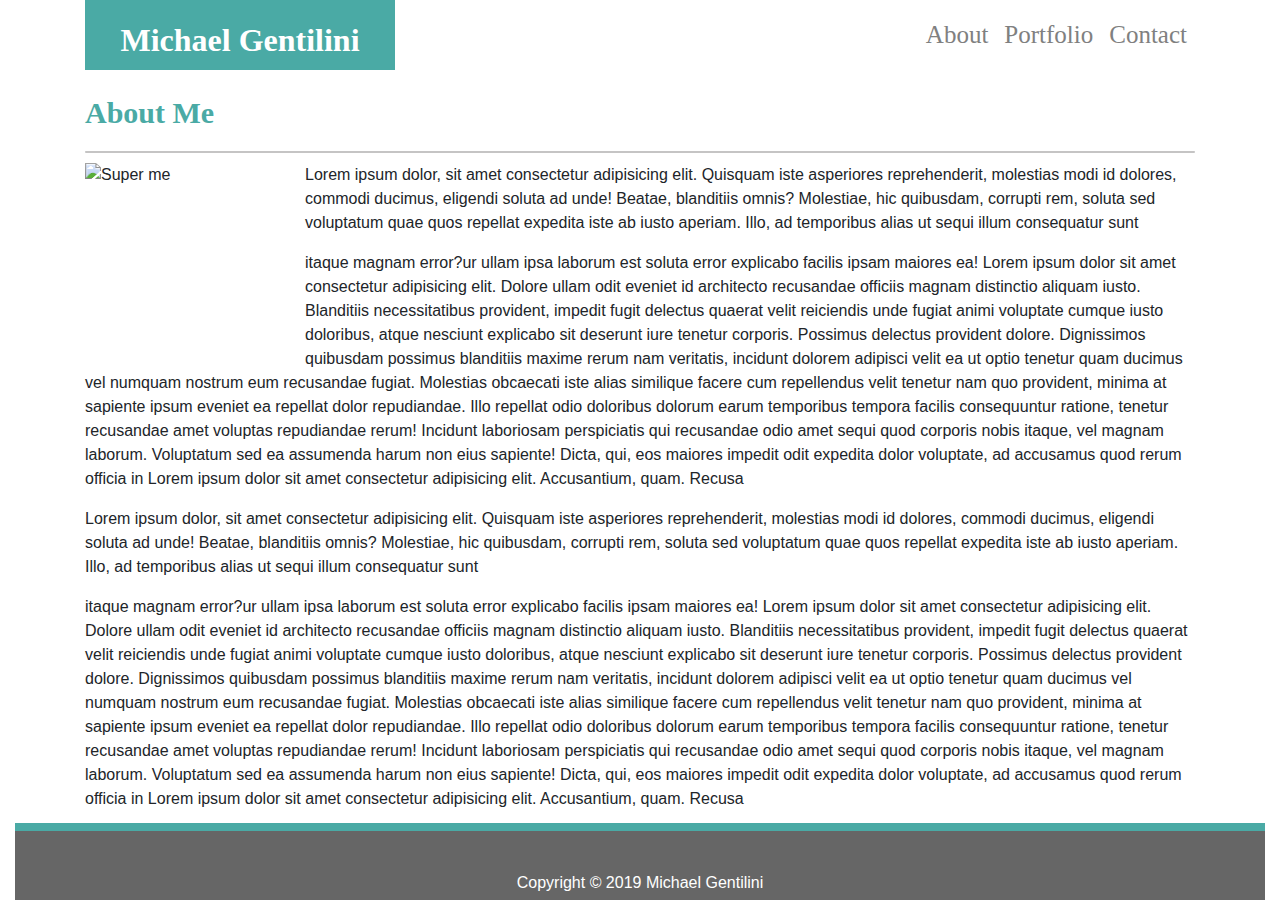
==== index.html @ 05b47037 "over 90% complete, issue with padding/margin" ====
<!DOCTYPE html>
<html lang="en">

<head>
  <meta charset="UTF-8">
  <meta name="viewport" content="width=device-width, initial-scale=1.0">
  <meta http-equiv="X-UA-Compatible" content="ie=edge">
  <link rel="stylesheet" href="https://cdnjs.cloudflare.com/ajax/libs/twitter-bootstrap/4.3.1/css/bootstrap.min.css">
  <link rel="stylesheet" href="https://use.fontawesome.com/releases/v5.7.2/css/all.css">
  <link rel="stylesheet" href="style.css">
  <title>Bootstrap-Portfolio</title>
</head>

<body>

  <header>
    <div class="container-fluid">

      <nav class="navbar navbar-expand-lg navbar" style="background-color: #ffffff;">

        <div class="container">
          <a class="navbar-brand custom-brand" href="./index.html">Michael Gentilini</a>

          <button class="navbar-toggler d-lg-none" type="button" data-toggle="collapse" data-target="#collapsibleNavId"
            aria-controls="collapsibleNavId" aria-expanded="false" aria-label="Toggle navigation"><i class="fas fa-bars fa-2x"></i></button>

          <div class="collapse navbar-collapse justify-content-end" id="collapsibleNavId">
            <ul class="navbar-nav mt-2 mt-lg-0">
              <li class="nav-item active">
                <a class="nav-link" href="./index.html">About</a>
              </li>
              <li class="nav-item">
                <a class="nav-link" href="./portfolio.html">Portfolio</a>
              </li>
              <li class="nav-item">
                <a class="nav-link" href="./contact.html">Contact</a>
              </li>
            </ul>
          </div>

        </div>
      </nav>
    </div>
  </header>

  <section>
    <div class="container" style="background-color: #ffffff;">
      <div class="title">
        <heading>
          <h1>About Me</h1>
        </heading>
        <hr>
      </div>
      <img class="headshot" src="./Superman Headshot.jpg" alt="Super me" align="left" width="200" height="200">

      <p>Lorem ipsum dolor, sit amet consectetur adipisicing elit. Quisquam iste asperiores reprehenderit,
        molestias
        modi
        id dolores, commodi ducimus, eligendi soluta ad unde! Beatae, blanditiis omnis? Molestiae, hic quibusdam,
        corrupti rem, soluta sed voluptatum quae quos repellat expedita iste ab iusto aperiam. Illo, ad temporibus
        alias
        ut sequi illum consequatur sunt</p>
      <p> itaque magnam error?ur ullam ipsa laborum est
        soluta error explicabo facilis ipsam maiores ea!
        Lorem ipsum dolor sit amet consectetur adipisicing elit. Dolore ullam odit eveniet id architecto recusandae
        officiis magnam distinctio aliquam iusto. Blanditiis necessitatibus provident, impedit fugit delectus
        quaerat
        velit
        reiciendis unde fugiat animi voluptate cumque iusto doloribus, atque nesciunt explicabo sit deserunt iure
        tenetur
        corporis. Possimus delectus provident dolore. Dignissimos quibusdam possimus blanditiis maxime rerum nam
        veritatis,
        incidunt dolorem adipisci velit ea ut optio tenetur quam ducimus vel numquam nostrum eum recusandae fugiat.
        Molestias obcaecati iste alias similique facere cum repellendus velit tenetur nam quo provident, minima at
        sapiente
        ipsum eveniet ea repellat dolor repudiandae. Illo repellat odio doloribus dolorum earum temporibus tempora
        facilis
        consequuntur ratione, tenetur recusandae amet voluptas repudiandae rerum! Incidunt laboriosam perspiciatis
        qui
        recusandae odio amet sequi quod corporis nobis itaque, vel magnam laborum. Voluptatum sed ea assumenda
        harum
        non
        eius sapiente! Dicta, qui, eos maiores impedit odit expedita dolor voluptate, ad accusamus quod rerum
        officia
        in
        Lorem ipsum dolor sit amet consectetur adipisicing elit. Accusantium, quam. Recusa</p>
      <p>Lorem ipsum dolor, sit amet consectetur adipisicing elit. Quisquam iste asperiores reprehenderit,
        molestias
        modi
        id dolores, commodi ducimus, eligendi soluta ad unde! Beatae, blanditiis omnis? Molestiae, hic quibusdam,
        corrupti rem, soluta sed voluptatum quae quos repellat expedita iste ab iusto aperiam. Illo, ad temporibus
        alias
        ut sequi illum consequatur sunt</p>
      <p> itaque magnam error?ur ullam ipsa laborum est
        soluta error explicabo facilis ipsam maiores ea!
        Lorem ipsum dolor sit amet consectetur adipisicing elit. Dolore ullam odit eveniet id architecto recusandae
        officiis magnam distinctio aliquam iusto. Blanditiis necessitatibus provident, impedit fugit delectus
        quaerat
        velit
        reiciendis unde fugiat animi voluptate cumque iusto doloribus, atque nesciunt explicabo sit deserunt iure
        tenetur
        corporis. Possimus delectus provident dolore. Dignissimos quibusdam possimus blanditiis maxime rerum nam
        veritatis,
        incidunt dolorem adipisci velit ea ut optio tenetur quam ducimus vel numquam nostrum eum recusandae fugiat.
        Molestias obcaecati iste alias similique facere cum repellendus velit tenetur nam quo provident, minima at
        sapiente
        ipsum eveniet ea repellat dolor repudiandae. Illo repellat odio doloribus dolorum earum temporibus tempora
        facilis
        consequuntur ratione, tenetur recusandae amet voluptas repudiandae rerum! Incidunt laboriosam perspiciatis
        qui
        recusandae odio amet sequi quod corporis nobis itaque, vel magnam laborum. Voluptatum sed ea assumenda
        harum
        non
        eius sapiente! Dicta, qui, eos maiores impedit odit expedita dolor voluptate, ad accusamus quod rerum
        officia
        in
        Lorem ipsum dolor sit amet consectetur adipisicing elit. Accusantium, quam. Recusa</p>
    </div>
  </section>

  <div class="container-fluid fixed-bottom">
    <footer class=" footer">Copyright &copy; 2019 Michael Gentilini</footer>
  </div>

  </script>
  <script src="https://cdnjs.cloudflare.com/ajax/libs/jquery/3.3.1/jquery.slim.min.js"></script>
  <script src="https://cdnjs.cloudflare.com/ajax/libs/popper.js/1.14.7/umd/popper.min.js"></script>
  <script src="https://cdnjs.cloudflare.com/ajax/libs/twitter-bootstrap/4.3.1/js/bootstrap.min.js"></script>
</body>

</html>
---- style.css ----
.custom-brand {
  color: #ffffff;
  width: 310px;
  height: 70px;
  background-color: #4aaaa5;
  font-size: 32px;
  font-family: Georgia, 'Times New Roman', Times, serif;
  font-weight: 700;
  text-align: center;
  vertical-align: middle;
  line-height: 70px;
  margin: -10px 0;
  float: left;
}

.custom-brand:hover {
  color: #6FFFF7;
}

.fa-bars {
  color: #4aaaa5;
}

.navbar-toggler-icon {
  color: #4aaaa5;
}

li a {
  color: grey;
  font-size: 25px;
  font-family: Georgia, 'Times New Roman', Times, serif;
}

heading h1 {
  font-size: 30px;

  font-weight: 900;
  font-family: Georgia, 'Times New Roman', Times, serif;
}

body {
  background-image: url("./white_carbon_@2X.png");
}

section {
  margin-top: 25px;
}

footer {
  background-color: #666666;
  border-top: 8px solid #4aaaa5;
  color: #ffffff;
  text-align: center;
  padding-top: 40px;
  padding-bottom: 5px;
}

img {
  margin-right: 20px;
}

h1 {
  color: #4aaaa5;
}

h1,
h2,
h3,
h4,
h5,
h6 {
  font-family: Georgia, 'Times New Roman', Times, serif;
}

hr {
  height: 1px;
  border-style: solid;
  border-color: #c5c4c4;
  border-radius: 10px;
  background-color: #c5c4c4;
  margin-bottom: 10px;
  margin-top: 20px;
}

/* boxes in portfolio */

.box {
  margin: 1em 1em;
  text-align: center;
  /* background-image: url(//unsplash.it/489/600); */
  background-repeat: no-repeat;
  height: 200px;
  width: 300px;
}

.label {
  background-color: #4aaaa5;
  text-align: center;
  line-height: 45px;
  color: white;
  font-size: 25px;
  font-weight: 600;
  margin: 148px -15px 0 -15px;

}

.box1 {
  background-image: url(//unsplash.it/855);
}

.box2 {
  background-image: url(//unsplash.it/469/345);
}

.box3 {
  background-image: url(//unsplash.it/847);
}

.box4 {
  background-image: url(//unsplash.it/489/600);
}

.box5 {
  background-image: url(//unsplash.it/469/600);
}

.box6 {
  background-image: url(//unsplash.it/660);
}
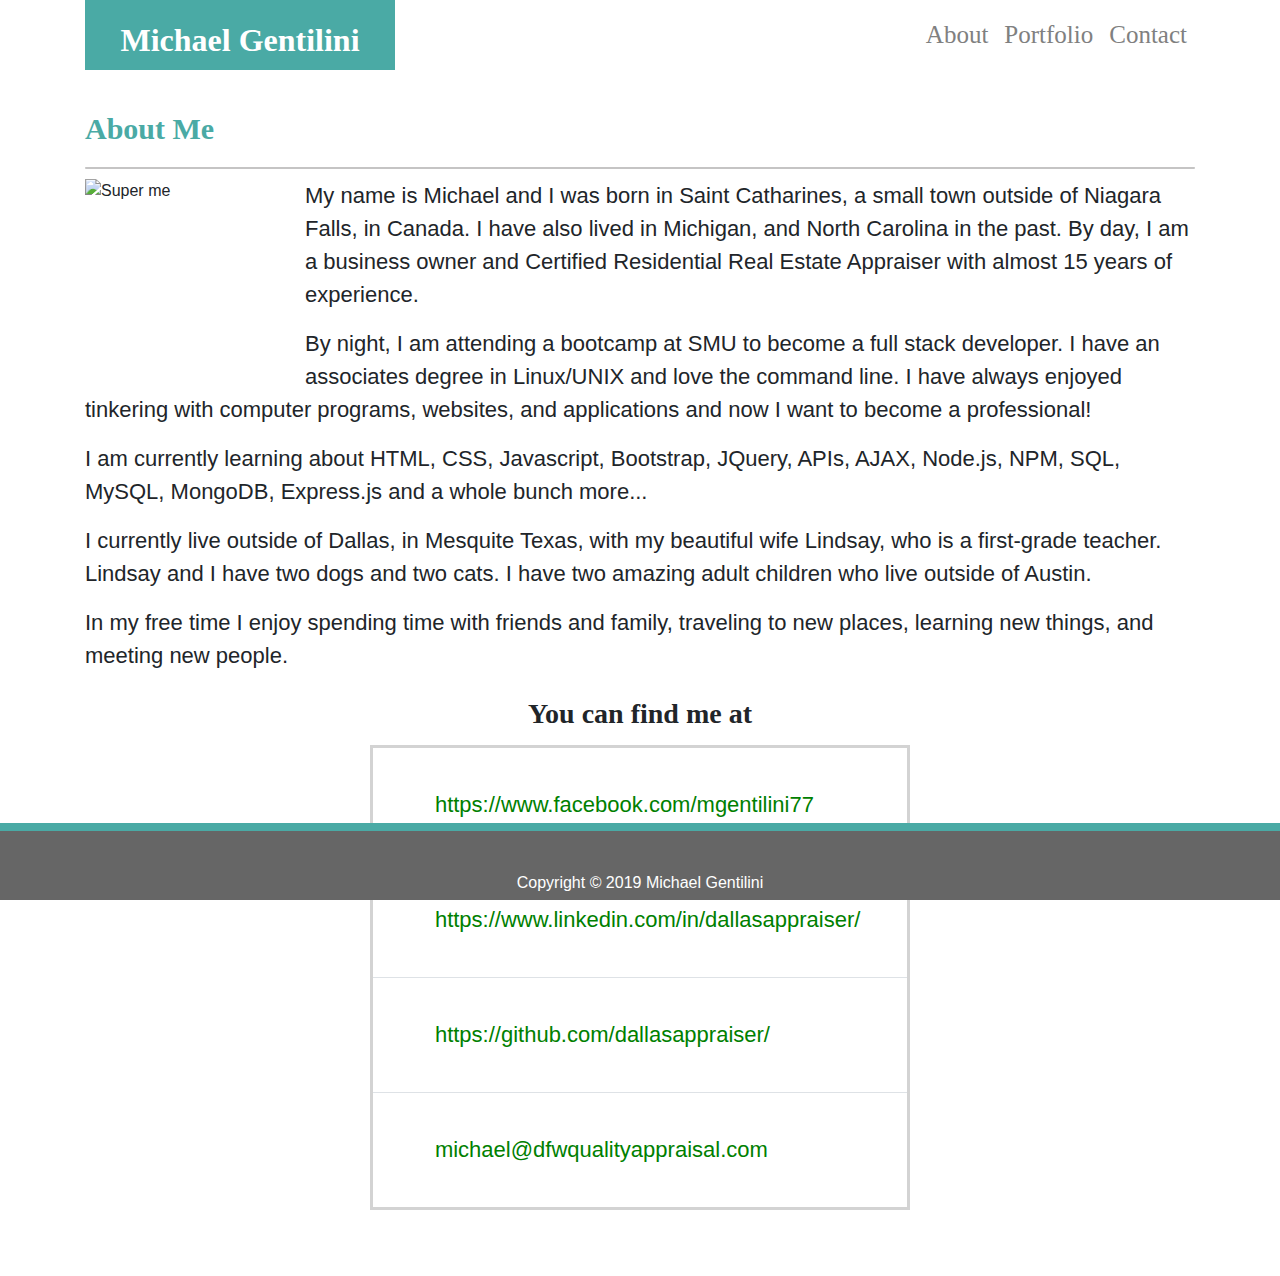
==== commit 224173ff: "Add files via upload" ====
--- a/index.html
+++ b/index.html
@@ -1,131 +1,117 @@
-<!DOCTYPE html>
-<html lang="en">
-
-<head>
-  <meta charset="UTF-8">
-  <meta name="viewport" content="width=device-width, initial-scale=1.0">
-  <meta http-equiv="X-UA-Compatible" content="ie=edge">
-  <link rel="stylesheet" href="https://cdnjs.cloudflare.com/ajax/libs/twitter-bootstrap/4.3.1/css/bootstrap.min.css">
-  <link rel="stylesheet" href="https://use.fontawesome.com/releases/v5.7.2/css/all.css">
-  <link rel="stylesheet" href="style.css">
-  <title>Bootstrap-Portfolio</title>
-</head>
-
-<body>
-
-  <header>
-    <div class="container-fluid">
-
-      <nav class="navbar navbar-expand-lg navbar" style="background-color: #ffffff;">
-
-        <div class="container">
-          <a class="navbar-brand custom-brand" href="./index.html">Michael Gentilini</a>
-
-          <button class="navbar-toggler d-lg-none" type="button" data-toggle="collapse" data-target="#collapsibleNavId"
-            aria-controls="collapsibleNavId" aria-expanded="false" aria-label="Toggle navigation"><i class="fas fa-bars fa-2x"></i></button>
-
-          <div class="collapse navbar-collapse justify-content-end" id="collapsibleNavId">
-            <ul class="navbar-nav mt-2 mt-lg-0">
-              <li class="nav-item active">
-                <a class="nav-link" href="./index.html">About</a>
-              </li>
-              <li class="nav-item">
-                <a class="nav-link" href="./portfolio.html">Portfolio</a>
-              </li>
-              <li class="nav-item">
-                <a class="nav-link" href="./contact.html">Contact</a>
-              </li>
-            </ul>
-          </div>
-
-        </div>
-      </nav>
-    </div>
-  </header>
-
-  <section>
-    <div class="container" style="background-color: #ffffff;">
-      <div class="title">
-        <heading>
-          <h1>About Me</h1>
-        </heading>
-        <hr>
-      </div>
-      <img class="headshot" src="./Superman Headshot.jpg" alt="Super me" align="left" width="200" height="200">
-
-      <p>Lorem ipsum dolor, sit amet consectetur adipisicing elit. Quisquam iste asperiores reprehenderit,
-        molestias
-        modi
-        id dolores, commodi ducimus, eligendi soluta ad unde! Beatae, blanditiis omnis? Molestiae, hic quibusdam,
-        corrupti rem, soluta sed voluptatum quae quos repellat expedita iste ab iusto aperiam. Illo, ad temporibus
-        alias
-        ut sequi illum consequatur sunt</p>
-      <p> itaque magnam error?ur ullam ipsa laborum est
-        soluta error explicabo facilis ipsam maiores ea!
-        Lorem ipsum dolor sit amet consectetur adipisicing elit. Dolore ullam odit eveniet id architecto recusandae
-        officiis magnam distinctio aliquam iusto. Blanditiis necessitatibus provident, impedit fugit delectus
-        quaerat
-        velit
-        reiciendis unde fugiat animi voluptate cumque iusto doloribus, atque nesciunt explicabo sit deserunt iure
-        tenetur
-        corporis. Possimus delectus provident dolore. Dignissimos quibusdam possimus blanditiis maxime rerum nam
-        veritatis,
-        incidunt dolorem adipisci velit ea ut optio tenetur quam ducimus vel numquam nostrum eum recusandae fugiat.
-        Molestias obcaecati iste alias similique facere cum repellendus velit tenetur nam quo provident, minima at
-        sapiente
-        ipsum eveniet ea repellat dolor repudiandae. Illo repellat odio doloribus dolorum earum temporibus tempora
-        facilis
-        consequuntur ratione, tenetur recusandae amet voluptas repudiandae rerum! Incidunt laboriosam perspiciatis
-        qui
-        recusandae odio amet sequi quod corporis nobis itaque, vel magnam laborum. Voluptatum sed ea assumenda
-        harum
-        non
-        eius sapiente! Dicta, qui, eos maiores impedit odit expedita dolor voluptate, ad accusamus quod rerum
-        officia
-        in
-        Lorem ipsum dolor sit amet consectetur adipisicing elit. Accusantium, quam. Recusa</p>
-      <p>Lorem ipsum dolor, sit amet consectetur adipisicing elit. Quisquam iste asperiores reprehenderit,
-        molestias
-        modi
-        id dolores, commodi ducimus, eligendi soluta ad unde! Beatae, blanditiis omnis? Molestiae, hic quibusdam,
-        corrupti rem, soluta sed voluptatum quae quos repellat expedita iste ab iusto aperiam. Illo, ad temporibus
-        alias
-        ut sequi illum consequatur sunt</p>
-      <p> itaque magnam error?ur ullam ipsa laborum est
-        soluta error explicabo facilis ipsam maiores ea!
-        Lorem ipsum dolor sit amet consectetur adipisicing elit. Dolore ullam odit eveniet id architecto recusandae
-        officiis magnam distinctio aliquam iusto. Blanditiis necessitatibus provident, impedit fugit delectus
-        quaerat
-        velit
-        reiciendis unde fugiat animi voluptate cumque iusto doloribus, atque nesciunt explicabo sit deserunt iure
-        tenetur
-        corporis. Possimus delectus provident dolore. Dignissimos quibusdam possimus blanditiis maxime rerum nam
-        veritatis,
-        incidunt dolorem adipisci velit ea ut optio tenetur quam ducimus vel numquam nostrum eum recusandae fugiat.
-        Molestias obcaecati iste alias similique facere cum repellendus velit tenetur nam quo provident, minima at
-        sapiente
-        ipsum eveniet ea repellat dolor repudiandae. Illo repellat odio doloribus dolorum earum temporibus tempora
-        facilis
-        consequuntur ratione, tenetur recusandae amet voluptas repudiandae rerum! Incidunt laboriosam perspiciatis
-        qui
-        recusandae odio amet sequi quod corporis nobis itaque, vel magnam laborum. Voluptatum sed ea assumenda
-        harum
-        non
-        eius sapiente! Dicta, qui, eos maiores impedit odit expedita dolor voluptate, ad accusamus quod rerum
-        officia
-        in
-        Lorem ipsum dolor sit amet consectetur adipisicing elit. Accusantium, quam. Recusa</p>
-    </div>
-  </section>
-
-  <div class="container-fluid fixed-bottom">
-    <footer class=" footer">Copyright &copy; 2019 Michael Gentilini</footer>
-  </div>
-
-  </script>
-  <script src="https://cdnjs.cloudflare.com/ajax/libs/jquery/3.3.1/jquery.slim.min.js"></script>
-  <script src="https://cdnjs.cloudflare.com/ajax/libs/popper.js/1.14.7/umd/popper.min.js"></script>
-  <script src="https://cdnjs.cloudflare.com/ajax/libs/twitter-bootstrap/4.3.1/js/bootstrap.min.js"></script>
-</body>
-
+<!DOCTYPE html>
+<html lang="en">
+
+<head>
+  <meta charset="UTF-8">
+  <meta name="viewport" content="width=device-width, initial-scale=1.0">
+  <meta http-equiv="X-UA-Compatible" content="ie=edge">
+  <link rel="stylesheet" href="https://cdnjs.cloudflare.com/ajax/libs/twitter-bootstrap/4.3.1/css/bootstrap.min.css">
+  <link rel="stylesheet" href="https://use.fontawesome.com/releases/v5.7.2/css/all.css" integrity="sha384-fnmOCqbTlWIlj8LyTjo7mOUStjsKC4pOpQbqyi7RrhN7udi9RwhKkMHpvLbHG9Sr"
+    crossorigin="anonymous">
+  <link rel="stylesheet" href="style.css">
+  <title>Bootstrap-Portfolio</title>
+</head>
+
+<body>
+
+  <header>
+    <nav class="navbar navbar-expand-lg navbar" style="background-color: #ffffff;">
+
+      <div class="container">
+        <a class="navbar-brand custom-brand" href="./index.html">Michael Gentilini</a>
+
+        <button class="navbar-toggler d-lg-none" type="button" data-toggle="collapse" data-target="#collapsibleNavId"
+          aria-controls="collapsibleNavId" aria-expanded="false" aria-label="Toggle navigation"><i class="fas fa-bars fa-3x"></i></button>
+
+        <div class="collapse navbar-collapse justify-content-end" id="collapsibleNavId">
+          <ul class="navbar-nav mt-2 mt-lg-0">
+            <li class="nav-item active">
+              <a class="nav-link" href="./index.html">About</a>
+            </li>
+            <li class="nav-item">
+              <a class="nav-link" href="./portfolio.html">Portfolio</a>
+            </li>
+            <li class="nav-item">
+              <a class="nav-link" href="./contact.html">Contact</a>
+            </li>
+          </ul>
+        </div>
+
+      </div>
+    </nav>
+
+  </header>
+
+  <section>
+
+    <div class="container pt-3 pb-3" style="background-color: #ffffff;">
+      <div class="title">
+        <heading>
+          <h1>About Me</h1>
+        </heading>
+        <hr>
+      </div>
+      <img src="./Superman Headshot.jpg" class="img-fluid headshot" alt="Super me" align="left" width="200" height="200">
+
+      <p>My name is Michael and I was born in Saint Catharines, a small town outside of Niagara Falls, in Canada. I
+        have also lived in Michigan, and North Carolina in the past. By day, I am a business owner and Certified
+        Residential Real Estate Appraiser with almost 15 years of experience.
+      </p>
+
+      <p> By night, I am attending a bootcamp at SMU to become a full stack developer. I have an associates degree in
+        Linux/UNIX and love the command line. I have always enjoyed tinkering with computer programs, websites, and
+        applications and now I want to become a professional!</p>
+
+      <p>I am currently learning about HTML, CSS, Javascript, Bootstrap, JQuery, APIs, AJAX, Node.js, NPM, SQL,
+        MySQL, MongoDB, Express.js and a whole bunch more... </p>
+
+      <p>I currently live outside of Dallas, in Mesquite Texas, with my beautiful wife Lindsay, who is a first-grade
+        teacher. Lindsay and I have two dogs and two cats. I have two amazing adult children who
+        live outside of Austin. </p>
+
+      <p>In my free time I enjoy spending time with friends and family, traveling to new places, learning new things,
+        and meeting new people. </p>
+
+      <h3>You can find me at</h3>
+
+
+      <div class="container" id="mytable">
+        <table class="table table-hover" style="width: 50%; margin:auto; border:lightgrey solid;">
+          <thead>
+
+          </thead>
+          <tbody>
+            <tr>
+              <th scope="row">&nbsp;&nbsp;&nbsp;&nbsp;&nbsp;<i class="fab fa-facebook fa-3x"></i></th>
+              <td><a href="https://www.facebook.com/mgentilini77">https://www.facebook.com/mgentilini77</a></td>
+            </tr>
+            <tr>
+              <th scope="row">&nbsp;&nbsp;&nbsp;&nbsp;&nbsp;<i class="fab fa-linkedin fa-3x"></i></th>
+              <td><a href="https://www.linkedin.com/in/dallasappraiser/">https://www.linkedin.com/in/dallasappraiser/</a></td>
+            </tr>
+            <tr>
+              <th scope="row">&nbsp;&nbsp;&nbsp;&nbsp;&nbsp;<i class="fab fa-github-square fa-3x"></i></th>
+              <td><a href="https://github.com/dallasappraiser/">https://github.com/dallasappraiser/</a></td>
+
+            </tr>
+            <tr>
+              <th scope="row">&nbsp;&nbsp;&nbsp;&nbsp;&nbsp;<i class="fas fa-at fa-3x"></i></th>
+              <td><a href="https://www.facebook.com/mgentilini77"><a href="mailto:michael@dfwqualityappraisal.com">michael@dfwqualityappraisal.com</a></td>
+            </tr>
+            </tr>
+          </tbody>
+        </table>
+      </div>
+    </div>
+  </section>
+
+  <footer class=" footer fixed-bottom">Copyright &copy; 2019 Michael Gentilini</footer>
+
+
+  </script>
+  <script src="https://cdnjs.cloudflare.com/ajax/libs/jquery/3.3.1/jquery.slim.min.js"></script>
+  <script src="https://cdnjs.cloudflare.com/ajax/libs/popper.js/1.14.7/umd/popper.min.js"></script>
+  <script src="https://cdnjs.cloudflare.com/ajax/libs/twitter-bootstrap/4.3.1/js/bootstrap.min.js"></script>
+</body>
+
 </html>--- a/style.css
+++ b/style.css
@@ -1,129 +1,167 @@
-.custom-brand {
-  color: #ffffff;
-  width: 310px;
-  height: 70px;
-  background-color: #4aaaa5;
-  font-size: 32px;
-  font-family: Georgia, 'Times New Roman', Times, serif;
-  font-weight: 700;
-  text-align: center;
-  vertical-align: middle;
-  line-height: 70px;
-  margin: -10px 0;
-  float: left;
-}
-
-.custom-brand:hover {
-  color: #6FFFF7;
-}
-
-.fa-bars {
-  color: #4aaaa5;
-}
-
-.navbar-toggler-icon {
-  color: #4aaaa5;
-}
-
-li a {
-  color: grey;
-  font-size: 25px;
-  font-family: Georgia, 'Times New Roman', Times, serif;
-}
-
-heading h1 {
-  font-size: 30px;
-
-  font-weight: 900;
-  font-family: Georgia, 'Times New Roman', Times, serif;
-}
-
-body {
-  background-image: url("./white_carbon_@2X.png");
-}
-
-section {
-  margin-top: 25px;
-}
-
-footer {
-  background-color: #666666;
-  border-top: 8px solid #4aaaa5;
-  color: #ffffff;
-  text-align: center;
-  padding-top: 40px;
-  padding-bottom: 5px;
-}
-
-img {
-  margin-right: 20px;
-}
-
-h1 {
-  color: #4aaaa5;
-}
-
-h1,
-h2,
-h3,
-h4,
-h5,
-h6 {
-  font-family: Georgia, 'Times New Roman', Times, serif;
-}
-
-hr {
-  height: 1px;
-  border-style: solid;
-  border-color: #c5c4c4;
-  border-radius: 10px;
-  background-color: #c5c4c4;
-  margin-bottom: 10px;
-  margin-top: 20px;
-}
-
-/* boxes in portfolio */
-
-.box {
-  margin: 1em 1em;
-  text-align: center;
-  /* background-image: url(//unsplash.it/489/600); */
-  background-repeat: no-repeat;
-  height: 200px;
-  width: 300px;
-}
-
-.label {
-  background-color: #4aaaa5;
-  text-align: center;
-  line-height: 45px;
-  color: white;
-  font-size: 25px;
-  font-weight: 600;
-  margin: 148px -15px 0 -15px;
-
-}
-
-.box1 {
-  background-image: url(//unsplash.it/855);
-}
-
-.box2 {
-  background-image: url(//unsplash.it/469/345);
-}
-
-.box3 {
-  background-image: url(//unsplash.it/847);
-}
-
-.box4 {
-  background-image: url(//unsplash.it/489/600);
-}
-
-.box5 {
-  background-image: url(//unsplash.it/469/600);
-}
-
-.box6 {
-  background-image: url(//unsplash.it/660);
+.custom-brand {
+  color: #ffffff;
+  width: 310px;
+  height: 70px;
+  background-color: #4aaaa5;
+  font-size: 32px;
+  font-family: Georgia, 'Times New Roman', Times, serif;
+  font-weight: 700;
+  text-align: center;
+  vertical-align: middle;
+  line-height: 70px;
+  margin: -10px 0;
+  float: left;
+}
+
+.custom-brand:hover {
+  color: #6FFFF7;
+}
+
+.fa-bars,
+.fa-grip-lines {
+  color: #4aaaa5;
+}
+
+.fa-toggle-on {
+  color: hotpink;
+}
+
+.navbar-toggler-icon {
+  color: #4aaaa5;
+}
+
+li a {
+  color: grey;
+  font-size: 25px;
+  font-family: Georgia, 'Times New Roman', Times, serif;
+}
+
+h1 {
+  font-size: 30px;
+  font-weight: 900;
+  font-family: Georgia, 'Times New Roman', Times, serif;
+}
+
+body {
+  background-image: url("./white_carbon_@2X.png");
+}
+
+section {
+  margin-top: 25px;
+}
+
+footer {
+  background-color: #666666;
+  border-top: 8px solid #4aaaa5;
+  color: #ffffff;
+  text-align: center;
+  padding-top: 40px;
+  padding-bottom: 5px;
+}
+
+img {
+  margin-right: 20px;
+}
+
+h1 {
+  color: #4aaaa5;
+}
+
+h1,
+h2,
+h3,
+h4,
+h5,
+h6 {
+  font-family: Georgia, 'Times New Roman', Times, serif;
+}
+
+h3 {
+  text-align: center;
+  font-weight: 600;
+  margin-top: 25px;
+  margin-bottom: 15px;
+}
+
+a,
+p {
+  font-size: 22px;
+}
+
+hr {
+  height: 1px;
+  border-style: solid;
+  border-color: #c5c4c4;
+  border-radius: 10px;
+  background-color: #c5c4c4;
+  margin-bottom: 10px;
+  margin-top: 20px;
+}
+
+/* boxes in portfolio */
+
+.box {
+  margin: 1em 1em;
+  text-align: center;
+  /* background-image: url(//unsplash.it/489/600); */
+  background-repeat: no-repeat;
+  height: 200px;
+  width: 300px;
+}
+
+.label {
+  background-color: #4aaaa5;
+  text-align: center;
+  line-height: 45px;
+  color: white;
+  font-size: 25px;
+  font-weight: 600;
+  margin: 148px -15px 0 -15px;
+
+
+}
+
+.box1 {
+  background-image: url(//unsplash.it/855);
+}
+
+.box2 {
+  background-image: url(//unsplash.it/469/345);
+}
+
+.box3 {
+  background-image: url(//unsplash.it/847);
+}
+
+.box4 {
+  background-image: url(//unsplash.it/584/200);
+}
+
+.box5 {
+  background-image: url(//unsplash.it/750/300);
+}
+
+.box6 {
+  background-image: url(//unsplash.it/445);
+}
+
+td a {
+  color: green;
+  display: flex;
+  vertical-align: middle;
+  line-height: 90px;
+}
+
+
+#mytable {
+  margin-bottom: 50px;
+}
+
+li {
+  font-size: 15px;
+  text-align: center;
+}
+
+#myform {
+  padding-bottom: 30px;
 }